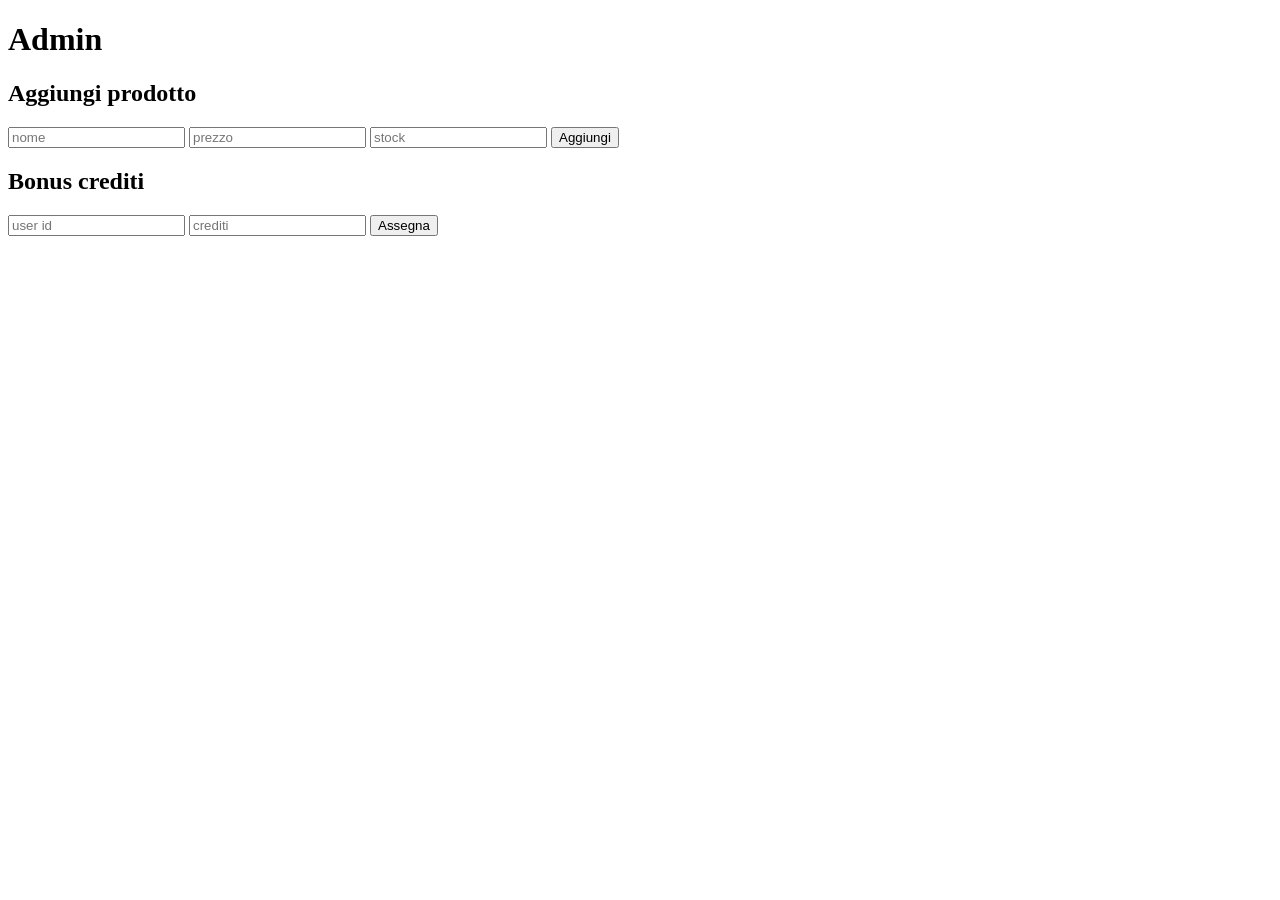
==== admin.html @ 0cee731d "first commit ecommerce project" ====
<!DOCTYPE html>
<html>

<head>
<title>Admin Dashboard</title>
</head>

<body>

<h1>Admin</h1>

<h2>Aggiungi prodotto</h2>

<input id="name" placeholder="nome">
<input id="price" placeholder="prezzo">
<input id="stock" placeholder="stock">

<button onclick="addProduct()">Aggiungi</button>

<h2>Bonus crediti</h2>

<input id="userId" placeholder="user id">
<input id="credits" placeholder="crediti">

<button onclick="addCredits()">Assegna</button>

<script src="script.js"></script>

</body>
</html>
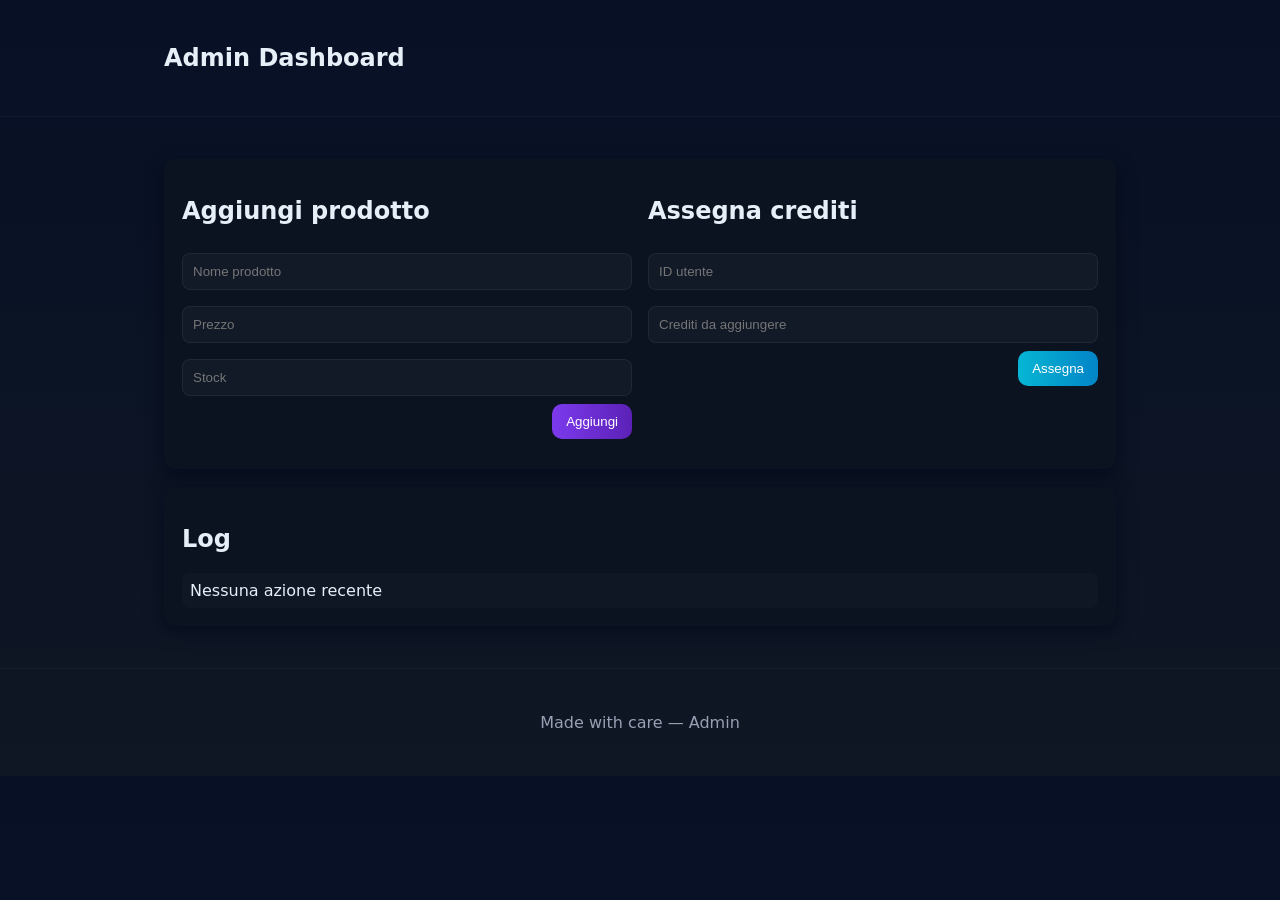
==== commit 867157af: "UI: restyling, layout centrato, aggiunti style.css, migliorato script.js (ricerca/ordinamento/log)" ====
--- a/admin.html
+++ b/admin.html
@@ -1,30 +1,58 @@
 <!DOCTYPE html>
-<html>
+<html lang="it">
 
 <head>
-<title>Admin Dashboard</title>
+	<meta charset="utf-8" />
+	<meta name="viewport" content="width=device-width,initial-scale=1" />
+	<title>Admin Dashboard</title>
+	<link rel="stylesheet" href="style.css">
+	<meta name="description" content="Pannello amministrativo per gestire prodotti e crediti">
 </head>
 
 <body>
+	<header class="site-header">
+		<div class="container">
+			<h1>Admin Dashboard</h1>
+		</div>
+	</header>
 
-<h1>Admin</h1>
+	<main class="container">
+		<section class="card admin-grid">
+			<div class="card-block">
+				<h2>Aggiungi prodotto</h2>
+				<form id="addProductForm" class="form">
+					<input id="name" placeholder="Nome prodotto" required>
+					<input id="price" placeholder="Prezzo" type="number" min="0" step="0.01" required>
+					<input id="stock" placeholder="Stock" type="number" min="0" required>
+					<div class="form-actions">
+						<button type="button" onclick="addProduct()" class="btn primary">Aggiungi</button>
+					</div>
+				</form>
+			</div>
 
-<h2>Aggiungi prodotto</h2>
+			<div class="card-block">
+				<h2>Assegna crediti</h2>
+				<form id="addCreditsForm" class="form">
+					<input id="userId" placeholder="ID utente" type="number" min="1" required>
+					<input id="credits" placeholder="Crediti da aggiungere" type="number" min="0" required>
+					<div class="form-actions">
+						<button type="button" onclick="addCredits()" class="btn secondary">Assegna</button>
+					</div>
+				</form>
+			</div>
+		</section>
 
-<input id="name" placeholder="nome">
-<input id="price" placeholder="prezzo">
-<input id="stock" placeholder="stock">
+		<section class="card">
+			<h2>Log</h2>
+			<div id="adminLog" class="log">Nessuna azione recente</div>
+		</section>
+	</main>
 
-<button onclick="addProduct()">Aggiungi</button>
+	<footer class="site-footer">
+		<div class="container">Made with care — Admin</div>
+	</footer>
 
-<h2>Bonus crediti</h2>
+	<script src="script.js"></script>
+</body>
 
-<input id="userId" placeholder="user id">
-<input id="credits" placeholder="crediti">
-
-<button onclick="addCredits()">Assegna</button>
-
-<script src="script.js"></script>
-
-</body>
 </html>
--- a/style.css
+++ b/style.css
@@ -0,0 +1,55 @@
+:root{
+  --bg:#0f1724; /* dark navy */
+  --card:#0b1220;
+  --muted:#98a0b3;
+  --accent:#7c3aed; /* purple */
+  --accent-2:#06b6d4; /* teal */
+  --success:#10b981;
+  --danger:#ef4444;
+  --glass: rgba(255,255,255,0.03);
+}
+
+*{box-sizing:border-box}
+body{
+  margin:0;
+  font-family: Inter, system-ui, -apple-system, "Segoe UI", Roboto, "Helvetica Neue", Arial;
+  background: linear-gradient(180deg,#071025 0%, var(--bg) 100%);
+  color:#e6eef8;
+  -webkit-font-smoothing:antialiased;
+}
+
+.container{max-width:1000px;margin:0 auto;padding:24px}
+.site-header{padding:20px 0;border-bottom:1px solid rgba(255,255,255,0.03)}
+.site-header h1{margin:0;font-size:1.5rem;display:inline-block}
+.user-credits{float:right;font-weight:600}
+
+.card{background:var(--card);border-radius:12px;padding:18px;margin:18px 0;box-shadow:0 6px 18px rgba(2,6,23,0.6)}
+.card-block{margin-bottom:12px}
+
+.admin-grid{display:grid;grid-template-columns:1fr 1fr;gap:16px}
+.form input{width:100%;padding:10px;margin:8px 0;border-radius:8px;border:1px solid rgba(255,255,255,0.06);background:var(--glass);color:inherit}
+.form-actions{display:flex;justify-content:flex-end}
+.btn{padding:10px 14px;border-radius:10px;border:none;cursor:pointer}
+.btn.primary{background:linear-gradient(90deg,var(--accent),#5b21b6);color:white}
+.btn.secondary{background:linear-gradient(90deg,var(--accent-2),#0284c7);color:white}
+
+.log{max-height:180px;overflow:auto;padding:8px;background:rgba(255,255,255,0.02);border-radius:8px}
+
+/* Products grid */
+.controls{display:flex;gap:12px;align-items:center}
+.controls input, .controls select{flex:1;padding:10px;border-radius:10px;border:1px solid rgba(255,255,255,0.04);background:transparent;color:inherit}
+.products-grid{display:grid;grid-template-columns:repeat(auto-fill,minmax(220px,1fr));gap:14px}
+.product{background:linear-gradient(180deg, rgba(255,255,255,0.02), transparent);border-radius:12px;padding:12px;display:flex;flex-direction:column;justify-content:space-between}
+.product h3{margin:0 0 8px 0}
+.product .meta{color:var(--muted);font-size:0.9rem;margin-bottom:8px}
+.product .actions{display:flex;gap:8px}
+.pill{display:inline-block;padding:6px 8px;border-radius:999px;font-size:0.8rem}
+.out-of-stock{background:rgba(239,68,68,0.12);color:var(--danger)}
+.in-stock{background:rgba(16,185,129,0.08);color:var(--success)}
+
+.site-footer{padding:20px 0;border-top:1px solid rgba(255,255,255,0.03);text-align:center;color:var(--muted)}
+
+@media (max-width:700px){
+  .admin-grid{grid-template-columns:1fr}
+  .user-credits{float:none;margin-top:8px}
+}
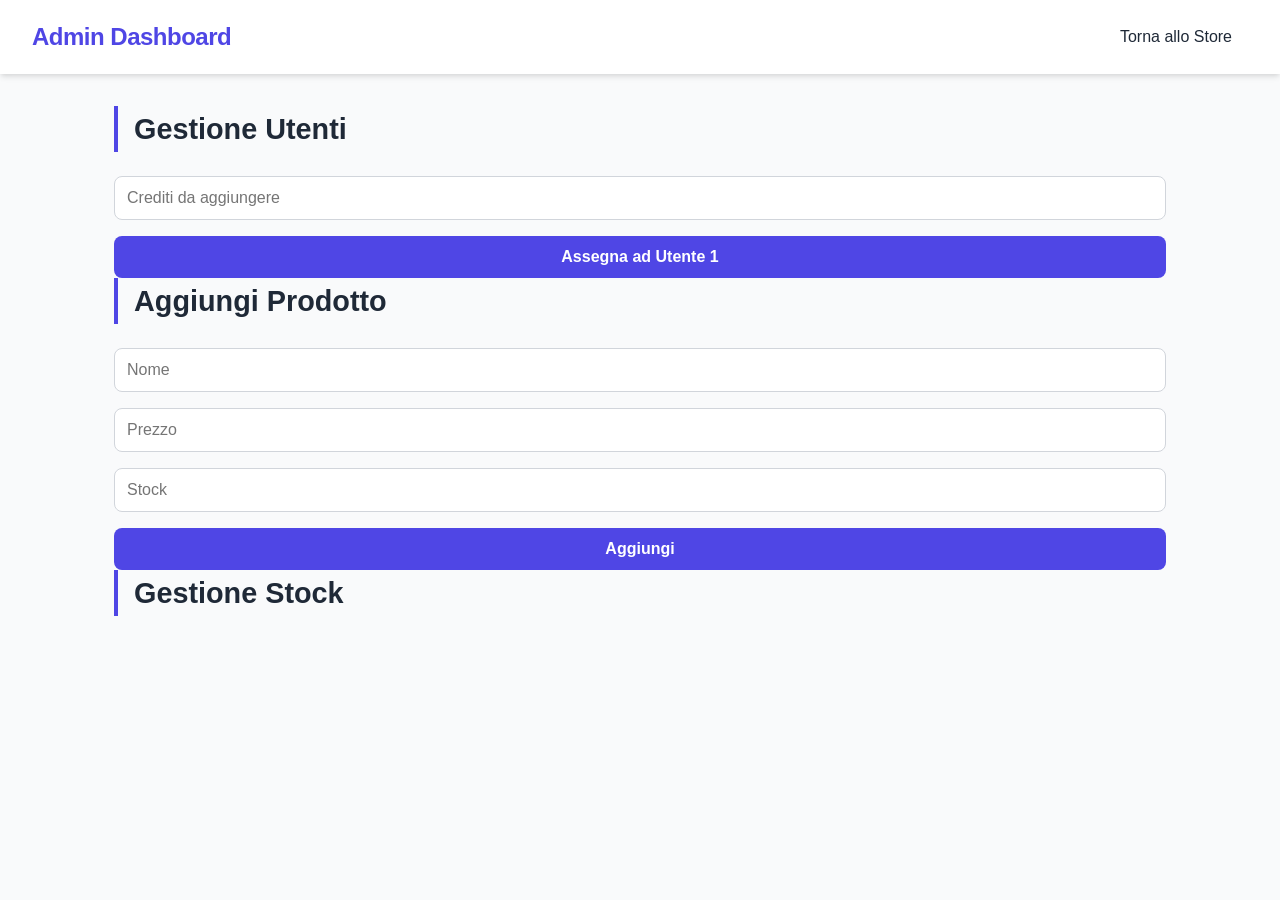
==== commit d2be4cc8: "Aggiorna frontend: aggiornati admin, index, style; aggiunto app.js" ====
--- a/admin.html
+++ b/admin.html
@@ -1,58 +1,33 @@
 <!DOCTYPE html>
 <html lang="it">
+<head>
+    <meta charset="UTF-8">
+    <title>Dashboard Admin</title>
+    <link rel="stylesheet" href="style.css">
+</head>
+<body>
+    <nav>
+        <h1>Admin Dashboard</h1>
+        <a href="index.html">Torna allo Store</a>
+    </nav>
+    <div class="container">
+        <h2>Gestione Utenti</h2>
+        <div>
+            <input type="number" id="bonus-amount" placeholder="Crediti da aggiungere">
+            <button onclick="giveBonus()">Assegna ad Utente 1</button>
+        </div>
 
-<head>
-	<meta charset="utf-8" />
-	<meta name="viewport" content="width=device-width,initial-scale=1" />
-	<title>Admin Dashboard</title>
-	<link rel="stylesheet" href="style.css">
-	<meta name="description" content="Pannello amministrativo per gestire prodotti e crediti">
-</head>
+        <h2>Aggiungi Prodotto</h2>
+        <div>
+            <input type="text" id="new-name" placeholder="Nome">
+            <input type="number" id="new-price" placeholder="Prezzo">
+            <input type="number" id="new-stock" placeholder="Stock">
+            <button onclick="addProduct()">Aggiungi</button>
+        </div>
 
-<body>
-	<header class="site-header">
-		<div class="container">
-			<h1>Admin Dashboard</h1>
-		</div>
-	</header>
-
-	<main class="container">
-		<section class="card admin-grid">
-			<div class="card-block">
-				<h2>Aggiungi prodotto</h2>
-				<form id="addProductForm" class="form">
-					<input id="name" placeholder="Nome prodotto" required>
-					<input id="price" placeholder="Prezzo" type="number" min="0" step="0.01" required>
-					<input id="stock" placeholder="Stock" type="number" min="0" required>
-					<div class="form-actions">
-						<button type="button" onclick="addProduct()" class="btn primary">Aggiungi</button>
-					</div>
-				</form>
-			</div>
-
-			<div class="card-block">
-				<h2>Assegna crediti</h2>
-				<form id="addCreditsForm" class="form">
-					<input id="userId" placeholder="ID utente" type="number" min="1" required>
-					<input id="credits" placeholder="Crediti da aggiungere" type="number" min="0" required>
-					<div class="form-actions">
-						<button type="button" onclick="addCredits()" class="btn secondary">Assegna</button>
-					</div>
-				</form>
-			</div>
-		</section>
-
-		<section class="card">
-			<h2>Log</h2>
-			<div id="adminLog" class="log">Nessuna azione recente</div>
-		</section>
-	</main>
-
-	<footer class="site-footer">
-		<div class="container">Made with care — Admin</div>
-	</footer>
-
-	<script src="script.js"></script>
+        <h2>Gestione Stock</h2>
+        <div id="admin-catalog"></div>
+    </div>
+    <script src="admin.js"></script>
 </body>
-
 </html>
--- a/style.css
+++ b/style.css
@@ -1,55 +1,180 @@
-:root{
-  --bg:#0f1724; /* dark navy */
-  --card:#0b1220;
-  --muted:#98a0b3;
-  --accent:#7c3aed; /* purple */
-  --accent-2:#06b6d4; /* teal */
-  --success:#10b981;
-  --danger:#ef4444;
-  --glass: rgba(255,255,255,0.03);
+:root {
+    --primary: #4f46e5;
+    --primary-hover: #4338ca;
+    --secondary: #10b981;
+    --danger: #ef4444;
+    --dark: #1f2937;
+    --light: #f9fafb;
+    --white: #ffffff;
+    --shadow: 0 4px 6px -1px rgba(0, 0, 0, 0.1), 0 2px 4px -1px rgba(0, 0, 0, 0.06);
+    --radius: 12px;
 }
 
-*{box-sizing:border-box}
-body{
-  margin:0;
-  font-family: Inter, system-ui, -apple-system, "Segoe UI", Roboto, "Helvetica Neue", Arial;
-  background: linear-gradient(180deg,#071025 0%, var(--bg) 100%);
-  color:#e6eef8;
-  -webkit-font-smoothing:antialiased;
+* {
+    box-sizing: border-box;
+    margin: 0;
+    padding: 0;
 }
 
-.container{max-width:1000px;margin:0 auto;padding:24px}
-.site-header{padding:20px 0;border-bottom:1px solid rgba(255,255,255,0.03)}
-.site-header h1{margin:0;font-size:1.5rem;display:inline-block}
-.user-credits{float:right;font-weight:600}
+body {
+    font-family: 'Inter', -apple-system, sans-serif;
+    background-color: var(--light);
+    color: var(--dark);
+    line-height: 1.6;
+}
 
-.card{background:var(--card);border-radius:12px;padding:18px;margin:18px 0;box-shadow:0 6px 18px rgba(2,6,23,0.6)}
-.card-block{margin-bottom:12px}
+/* --- Navigation --- */
+nav {
+    background-color: var(--white);
+    padding: 1rem 2rem;
+    display: flex;
+    justify-content: space-between;
+    align-items: center;
+    box-shadow: var(--shadow);
+    position: sticky;
+    top: 0;
+    z-index: 100;
+}
 
-.admin-grid{display:grid;grid-template-columns:1fr 1fr;gap:16px}
-.form input{width:100%;padding:10px;margin:8px 0;border-radius:8px;border:1px solid rgba(255,255,255,0.06);background:var(--glass);color:inherit}
-.form-actions{display:flex;justify-content:flex-end}
-.btn{padding:10px 14px;border-radius:10px;border:none;cursor:pointer}
-.btn.primary{background:linear-gradient(90deg,var(--accent),#5b21b6);color:white}
-.btn.secondary{background:linear-gradient(90deg,var(--accent-2),#0284c7);color:white}
+nav h1 {
+    font-size: 1.5rem;
+    color: var(--primary);
+    font-weight: 800;
+    letter-spacing: -0.5px;
+}
 
-.log{max-height:180px;overflow:auto;padding:8px;background:rgba(255,255,255,0.02);border-radius:8px}
+nav a {
+    text-decoration: none;
+    color: var(--dark);
+    font-weight: 500;
+    padding: 0.5rem 1rem;
+    border-radius: var(--radius);
+    transition: background 0.2s;
+}
 
-/* Products grid */
-.controls{display:flex;gap:12px;align-items:center}
-.controls input, .controls select{flex:1;padding:10px;border-radius:10px;border:1px solid rgba(255,255,255,0.04);background:transparent;color:inherit}
-.products-grid{display:grid;grid-template-columns:repeat(auto-fill,minmax(220px,1fr));gap:14px}
-.product{background:linear-gradient(180deg, rgba(255,255,255,0.02), transparent);border-radius:12px;padding:12px;display:flex;flex-direction:column;justify-content:space-between}
-.product h3{margin:0 0 8px 0}
-.product .meta{color:var(--muted);font-size:0.9rem;margin-bottom:8px}
-.product .actions{display:flex;gap:8px}
-.pill{display:inline-block;padding:6px 8px;border-radius:999px;font-size:0.8rem}
-.out-of-stock{background:rgba(239,68,68,0.12);color:var(--danger)}
-.in-stock{background:rgba(16,185,129,0.08);color:var(--success)}
+nav a:hover {
+    background-color: #f3f4f6;
+}
 
-.site-footer{padding:20px 0;border-top:1px solid rgba(255,255,255,0.03);text-align:center;color:var(--muted)}
+/* --- Container & Layout --- */
+.container {
+    max-width: 1100px;
+    margin: 2rem auto;
+    padding: 0 1.5rem;
+}
 
-@media (max-width:700px){
-  .admin-grid{grid-template-columns:1fr}
-  .user-credits{float:none;margin-top:8px}
+h2 {
+    margin-bottom: 1.5rem;
+    font-size: 1.8rem;
+    border-left: 4px solid var(--primary);
+    padding-left: 1rem;
 }
+
+.user-stats {
+    background: linear-gradient(135deg, var(--primary), var(--primary-hover));
+    color: white;
+    padding: 2rem;
+    border-radius: var(--radius);
+    margin-bottom: 2rem;
+    box-shadow: var(--shadow);
+}
+
+/* --- Grid & Cards --- */
+.grid {
+    display: grid;
+    grid-template-columns: repeat(auto-fill, minmax(280px, 1fr));
+    gap: 1.5rem;
+}
+
+.card {
+    background: var(--white);
+    padding: 1.5rem;
+    border-radius: var(--radius);
+    box-shadow: var(--shadow);
+    transition: transform 0.2s, box-shadow 0.2s;
+    display: flex;
+    flex-direction: column;
+    justify-content: space-between;
+    border: 1px solid #e5e7eb;
+}
+
+.card:hover {
+    transform: translateY(-5px);
+    box-shadow: 0 10px 15px -3px rgba(0, 0, 0, 0.1);
+}
+
+.card h4 {
+    font-size: 1.25rem;
+    margin-bottom: 0.5rem;
+}
+
+.price-tag {
+    font-size: 1.5rem;
+    font-weight: 700;
+    color: var(--primary);
+    margin: 1rem 0;
+}
+
+.stock-tag {
+    font-size: 0.875rem;
+    color: #6b7280;
+    margin-bottom: 1rem;
+}
+
+/* --- Forms & Buttons --- */
+input {
+    width: 100%;
+    padding: 0.75rem;
+    margin-bottom: 1rem;
+    border: 1px solid #d1d5db;
+    border-radius: 8px;
+    font-size: 1rem;
+}
+
+input:focus {
+    outline: 2px solid var(--primary);
+    border-color: transparent;
+}
+
+button {
+    width: 100%;
+    padding: 0.75rem 1.5rem;
+    border: none;
+    border-radius: 8px;
+    font-size: 1rem;
+    font-weight: 600;
+    cursor: pointer;
+    transition: all 0.2s;
+    background-color: var(--primary);
+    color: white;
+}
+
+button:hover {
+    background-color: var(--primary-hover);
+}
+
+button:disabled {
+    background-color: #d1d5db;
+    cursor: not-allowed;
+    transform: none;
+}
+
+.admin-section {
+    background: white;
+    padding: 2rem;
+    border-radius: var(--radius);
+    margin-bottom: 2rem;
+    border: 1px solid #e5e7eb;
+}
+
+/* --- Responsività --- */
+@media (max-width: 640px) {
+    .grid {
+        grid-template-columns: 1fr;
+    }
+    
+    nav {
+        flex-direction: column;
+        gap: 1rem;
+    }
+}
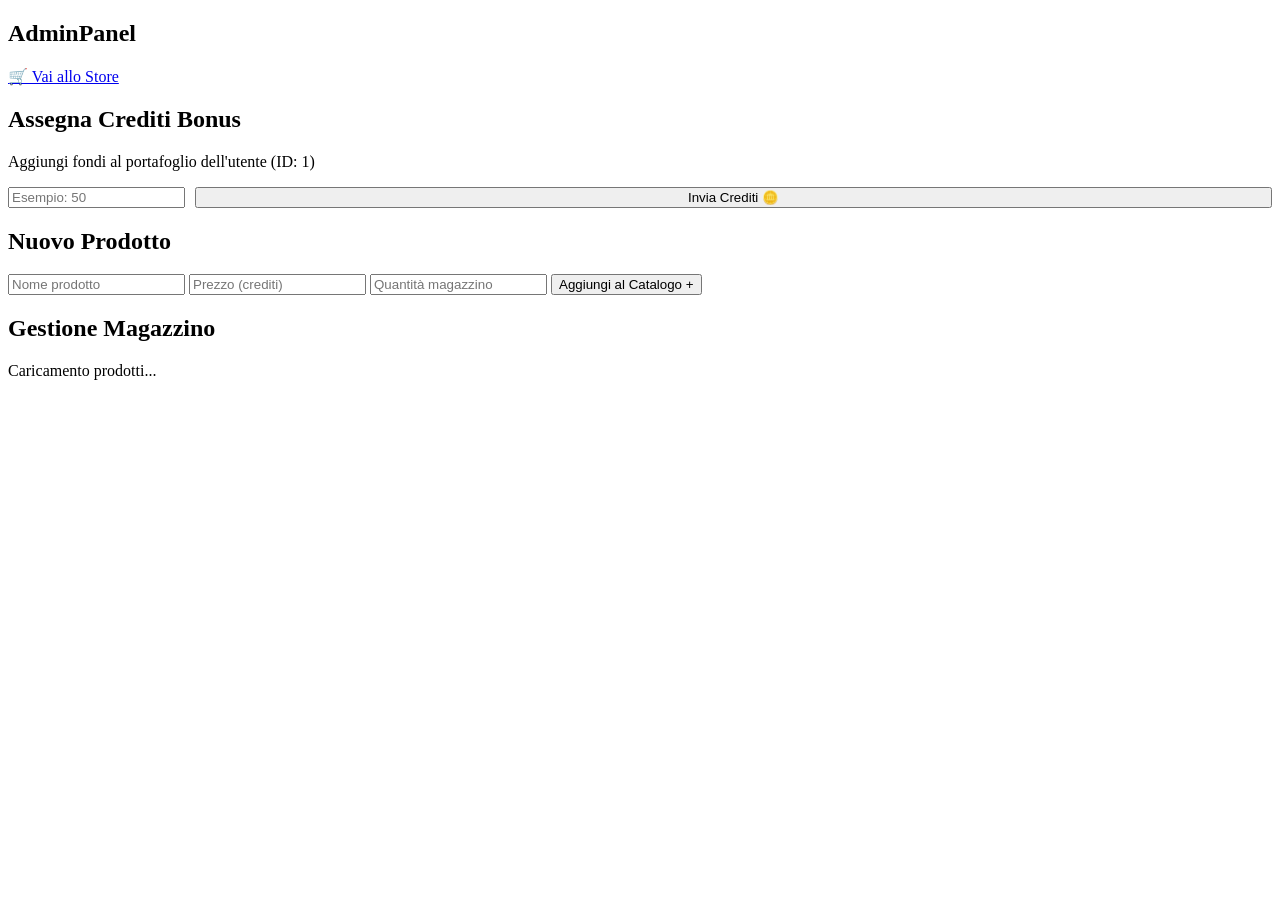
==== commit ba1fe916: "Aggiorna admin.html: contenuti e layout" ====
--- a/admin.html
+++ b/admin.html
@@ -2,32 +2,50 @@
 <html lang="it">
 <head>
     <meta charset="UTF-8">
-    <title>Dashboard Admin</title>
-    <link rel="stylesheet" href="style.css">
+    <meta name="viewport" content="width=device-width, initial-scale=1.0">
+    <title>Dashboard Admin - E-Commerce</title>
+    <link rel="stylesheet" href="stile.css">
+    <link href="https://fonts.googleapis.com/css2?family=Inter:wght@400;600;800&display=swap" rel="stylesheet">
 </head>
 <body>
+
     <nav>
-        <h1>Admin Dashboard</h1>
-        <a href="index.html">Torna allo Store</a>
+        <h1>Admin<span>Panel</span></h1>
+        <div class="nav-links">
+            <a href="index.html">🛒 Vai allo Store</a>
+        </div>
     </nav>
+
     <div class="container">
-        <h2>Gestione Utenti</h2>
-        <div>
-            <input type="number" id="bonus-amount" placeholder="Crediti da aggiungere">
-            <button onclick="giveBonus()">Assegna ad Utente 1</button>
-        </div>
+        
+        <section class="admin-section">
+            <h2>Assegna Crediti Bonus</h2>
+            <p class="subtitle">Aggiungi fondi al portafoglio dell'utente (ID: 1)</p>
+            <div style="display: flex; gap: 10px; margin-top: 1rem;">
+                <input type="number" id="bonus-amount" placeholder="Esempio: 50" min="1">
+                <button onclick="giveBonus()" style="flex: 1;">Invia Crediti 🪙</button>
+            </div>
+        </section>
 
-        <h2>Aggiungi Prodotto</h2>
-        <div>
-            <input type="text" id="new-name" placeholder="Nome">
-            <input type="number" id="new-price" placeholder="Prezzo">
-            <input type="number" id="new-stock" placeholder="Stock">
-            <button onclick="addProduct()">Aggiungi</button>
-        </div>
+        <section class="admin-section">
+            <h2>Nuovo Prodotto</h2>
+            <div class="grid-form">
+                <input type="text" id="new-name" placeholder="Nome prodotto">
+                <input type="number" id="new-price" placeholder="Prezzo (crediti)">
+                <input type="number" id="new-stock" placeholder="Quantità magazzino">
+                <button onclick="addProduct()" class="btn-success">Aggiungi al Catalogo +</button>
+            </div>
+        </section>
 
-        <h2>Gestione Stock</h2>
-        <div id="admin-catalog"></div>
+        <section>
+            <h2>Gestione Magazzino</h2>
+            <div id="admin-catalog" class="grid">
+                <p>Caricamento prodotti...</p>
+            </div>
+        </section>
+
     </div>
+
     <script src="admin.js"></script>
 </body>
 </html>
